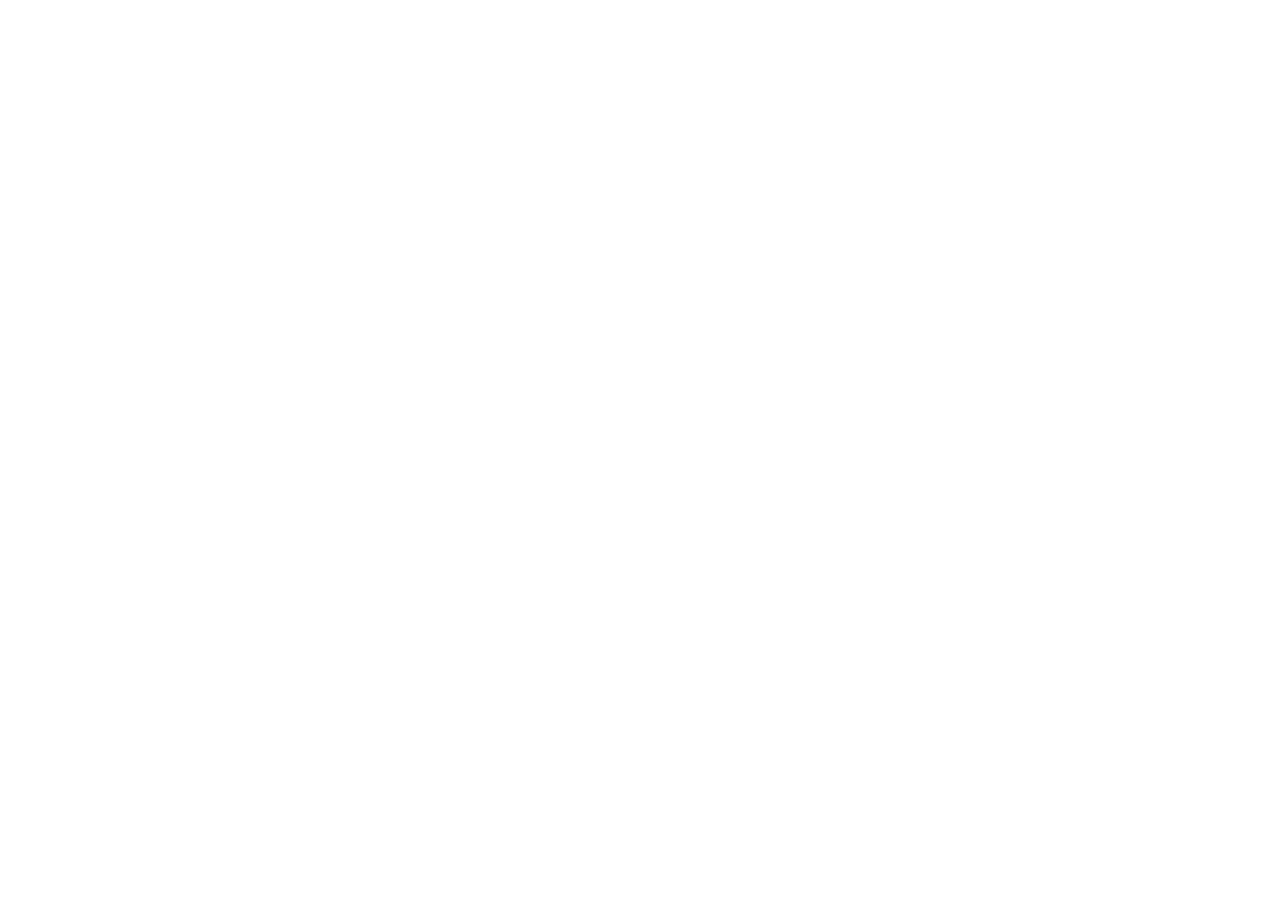
==== module2-solution/index.html @ db954d5a "Initial Puslish" ====
<!doctype html>
<html lang="en">
  <head>
    <meta charset="utf-8">
    <meta name="viewport" content="width=device-width, initial-scale=1">
    <title>Assignment Solution for Module 2</title>
    <link rel="stylesheet" href="css/styles.css">
  </head>
<body>
    
  <div>
    <div>

    </div>
  </div>

</body>
</html>
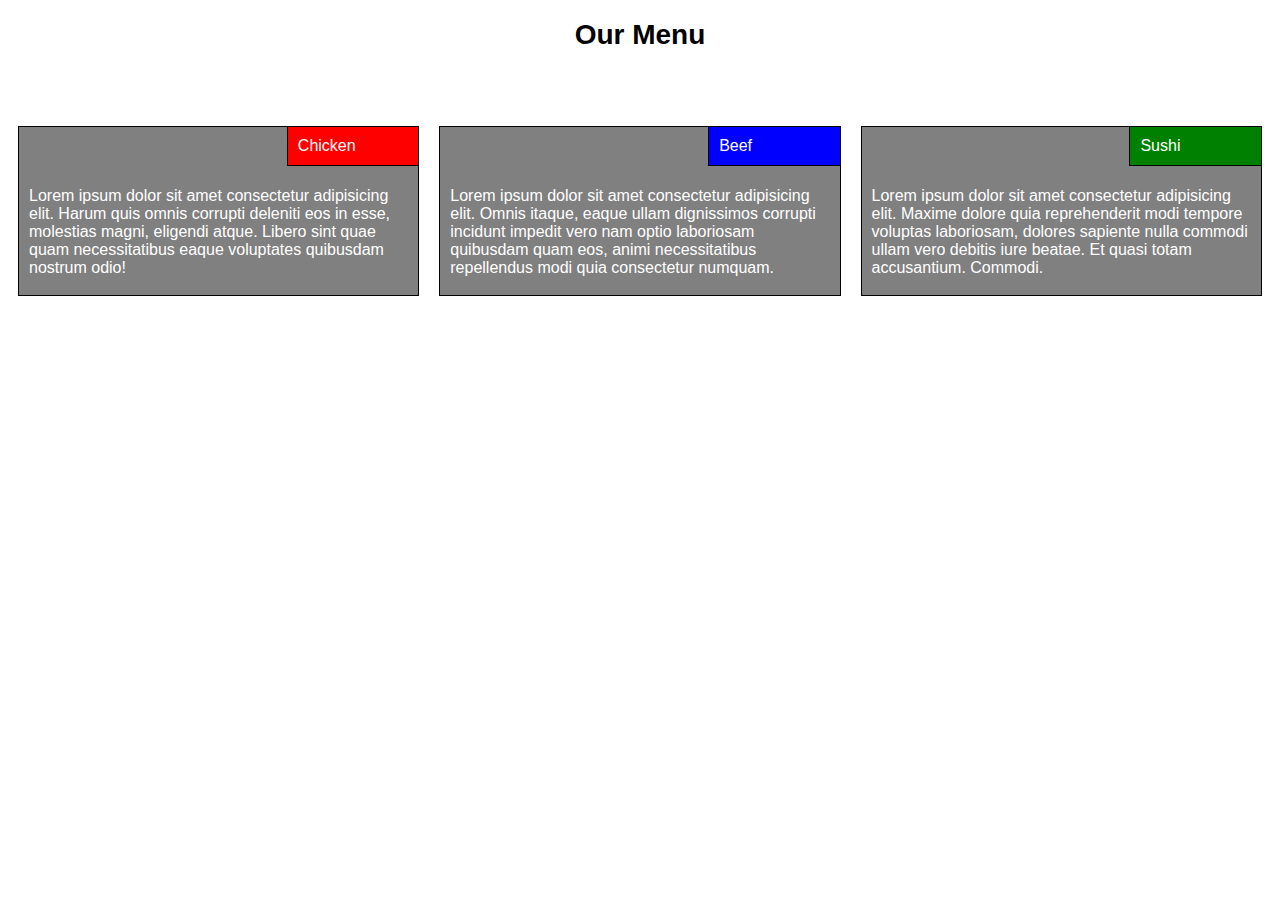
==== commit 8ff2544c: "Final Submission" ====
--- a/module2-solution/index.html
+++ b/module2-solution/index.html
@@ -7,12 +7,25 @@
     <link rel="stylesheet" href="css/styles.css">
   </head>
 <body>
-    
-  <div>
-    <div>
 
+  <h1>Our Menu</h1>
+
+
+<div class="container">
+  <div class="row">
+    <div class="col-lg-4 col-md-6 col-sm-12">
+      <p class="section_chicken">Chicken</p>
+      <p class="content">Lorem ipsum dolor sit amet consectetur adipisicing elit. Harum quis omnis corrupti deleniti eos in esse, molestias magni, eligendi atque. Libero sint quae quam necessitatibus eaque voluptates quibusdam nostrum odio!</p>
+    </div>
+    <div class="col-lg-4 col-md-6 col-sm-12">
+      <p class="section_beef">Beef</p>
+      <p class="content">Lorem ipsum dolor sit amet consectetur adipisicing elit. Omnis itaque, eaque ullam dignissimos corrupti incidunt impedit vero nam optio laboriosam quibusdam quam eos, animi necessitatibus repellendus modi quia consectetur numquam.</p>
+    </div>
+    <div class="col-lg-4 col-md-12 col-sm-12">
+      <p class="section_sushi">Sushi</p>
+      <p class="content">Lorem ipsum dolor sit amet consectetur adipisicing elit. Maxime dolore quia reprehenderit modi tempore voluptas laboriosam, dolores sapiente nulla commodi ullam vero debitis iure beatae. Et quasi totam accusantium. Commodi.</p>
     </div>
   </div>
-
+</div>
 </body>
 </html>
--- a/module2-solution/css/styles.css
+++ b/module2-solution/css/styles.css
@@ -0,0 +1,182 @@
+/* base styles */
+
+* {
+  box-sizing: border-box;
+  font-family: Helvetica;
+}
+p {
+  padding: 10px;
+  border: 1px solid black;
+}
+.container {
+  position: relative;
+  top: 30px;
+}
+.row {
+  width: 100%;
+  position: relative;
+}
+.section_chicken {
+  float: right;
+  background-color: red;
+  width: 33%;
+}
+.section_beef {
+  float: right;
+  background-color: blue;
+  width: 33%;
+}
+.section_sushi {
+  float: right;
+  background-color: green;
+  width: 33%;
+}
+h1 {
+  font-size: 175%;
+  text-align: center;
+}
+.content {
+  background-color: grey;
+  height: 170px;
+  clear: left;
+  padding-top: 60px;
+  margin-bottom: 20px;
+}
+/********** desktop devices only **********/
+@media (min-width: 992px) {
+  .col-lg-1, .col-lg-2, .col-lg-3, .col-lg-4, .col-lg-5, .col-lg-6, .col-lg-7, .col-lg-8, .col-lg-9, .col-lg-10, .col-lg-11, .col-lg-12 {
+    float: left;
+    height: 170px;
+    color: white;
+    padding: 10px;
+    margin-bottom: 10px;
+    }
+  .col-lg-1 {
+    width: 8.33%;
+  }
+  .col-lg-2 {
+    width: 16.66%;
+  }
+  .col-lg-3 {
+    width: 25%;
+  }
+  .col-lg-4 {
+    width: 33.33%;
+  }
+  .col-lg-5 {
+    width: 41.66%;
+  }
+  .col-lg-6 {
+    width: 50%;
+  }
+  .col-lg-7 {
+    width: 58.33%;
+  }
+  .col-lg-8 {
+    width: 66.66%;
+  }
+  .col-lg-9 {
+    width: 74.99%;
+  }
+  .col-lg-10 {
+    width: 83.33%;
+  }
+  .col-lg-11 {
+    width: 91.66%;
+  }
+  .col-lg-12 {
+    width: 100%;
+  }
+}
+/********** tablet devices only **********/
+@media (min-width: 768px) and (max-width: 991px) {
+  .col-md-1, .col-md-2, .col-md-3, .col-md-4, .col-md-5, .col-md-6, .col-md-7, .col-md-8, .col-md-9, .col-md-10, .col-md-11, .col-md-12 {
+    float: left;
+    height: 170px;
+    color: white;
+    padding: 10px;
+    margin-bottom: 10px;
+  }
+  .col-md-1 {
+    width: 8.33%;
+  }
+  .col-md-2 {
+    width: 16.66%;
+  }
+  .col-md-3 {
+    width: 25%;
+  }
+  .col-md-4 {
+    width: 33.33%;
+  }
+  .col-md-5 {
+    width: 41.66%;
+  }
+  .col-md-6 {
+    width: 50%;
+  }
+  .col-md-7 {
+    width: 58.33%;
+  }
+  .col-md-8 {
+    width: 66.66%;
+  }
+  .col-md-9 {
+    width: 74.99%;
+  }
+  .col-md-10 {
+    width: 83.33%;
+  }
+  .col-md-11 {
+    width: 91.66%;
+  }
+  .col-md-12 {
+    width: 100%;
+  }  
+}
+/********** mobile devices only **********/
+@media (max-width: 767px) {
+.col-sm-1, .col-sm-2, .col-sm-3, .col-sm-4, .col-sm-5, .col-sm-6, .col-sm-7, .col-sm-8, .col-sm-9, .col-sm-10, .col-sm-11, .col-sm-12 {
+    float: left;
+    height: 170px;
+    color: white;
+    padding: 10px;
+    margin-bottom: 10px;
+  }
+  .col-sm-1 {
+    width: 8.33%;
+  }
+  .col-sm-2 {
+    width: 16.66%;
+  }
+  .col-sm-3 {
+    width: 25%;
+  }
+  .col-sm-4 {
+    width: 33.33%;
+  }
+  .col-sm-5 {
+    width: 41.66%;
+  }
+  .col-sm-6 {
+    width: 50%;
+  }
+  .col-sm-7 {
+    width: 58.33%;
+  }
+  .col-sm-8 {
+    width: 66.66%;
+  }
+  .col-sm-9 {
+    width: 74.99%;
+  }
+  .col-sm-10 {
+    width: 83.33%;
+  }
+  .col-sm-11 {
+    width: 91.66%;
+  }
+  .col-sm-12 {
+    width: 100%;
+  }  
+}
